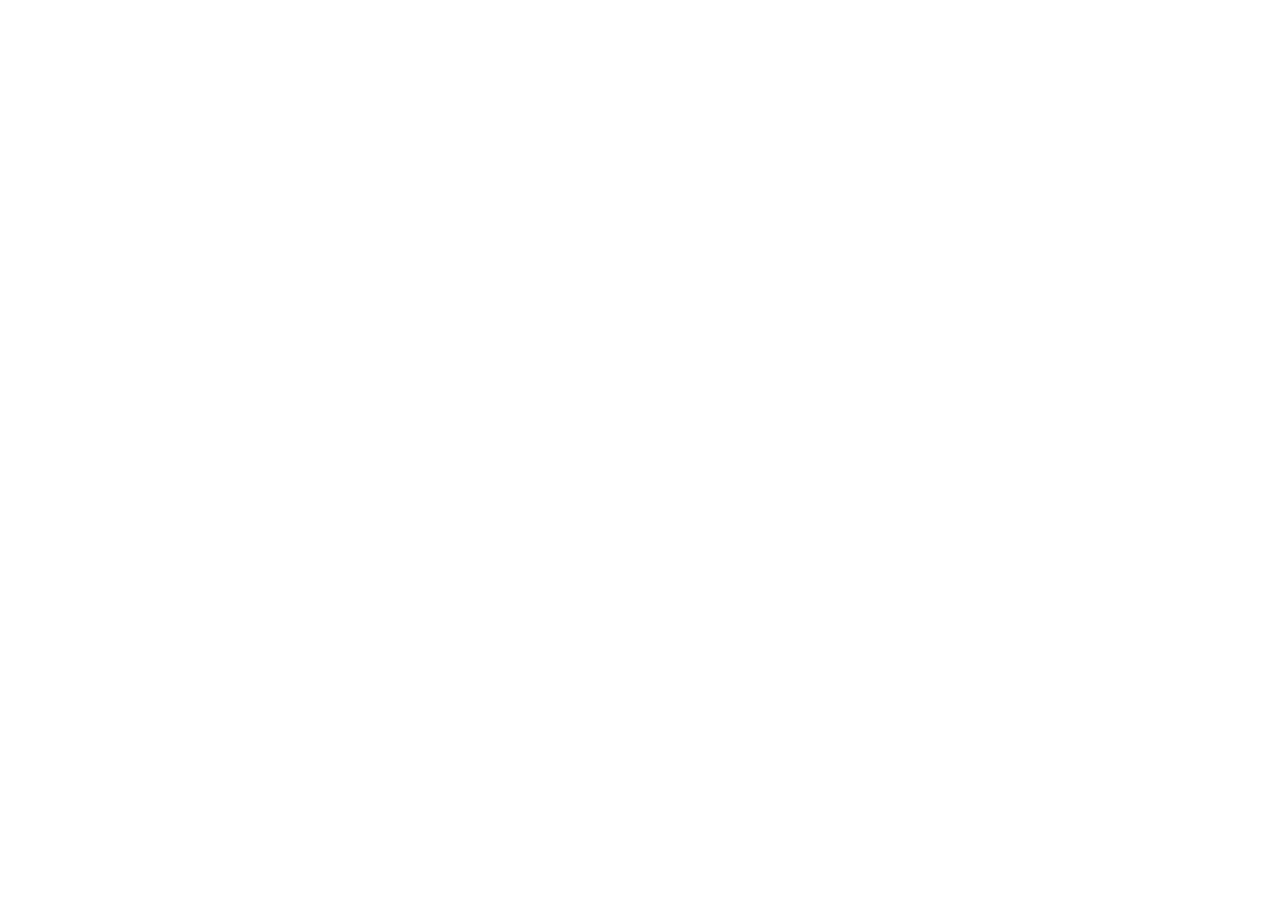
==== ex03/index.html @ a2afb508 "Prepare html files in all tasks" ====
<html lang="en">
<head>
    <meta charset="UTF-8">
    <meta name="viewport" content="width=device-width, initial-scale=1.0">
    <title>Grid Task 3</title>
    <link rel="stylesheet" href="style.css">
</head>
<body>
    <div class="container"></div>
</body>
</html>
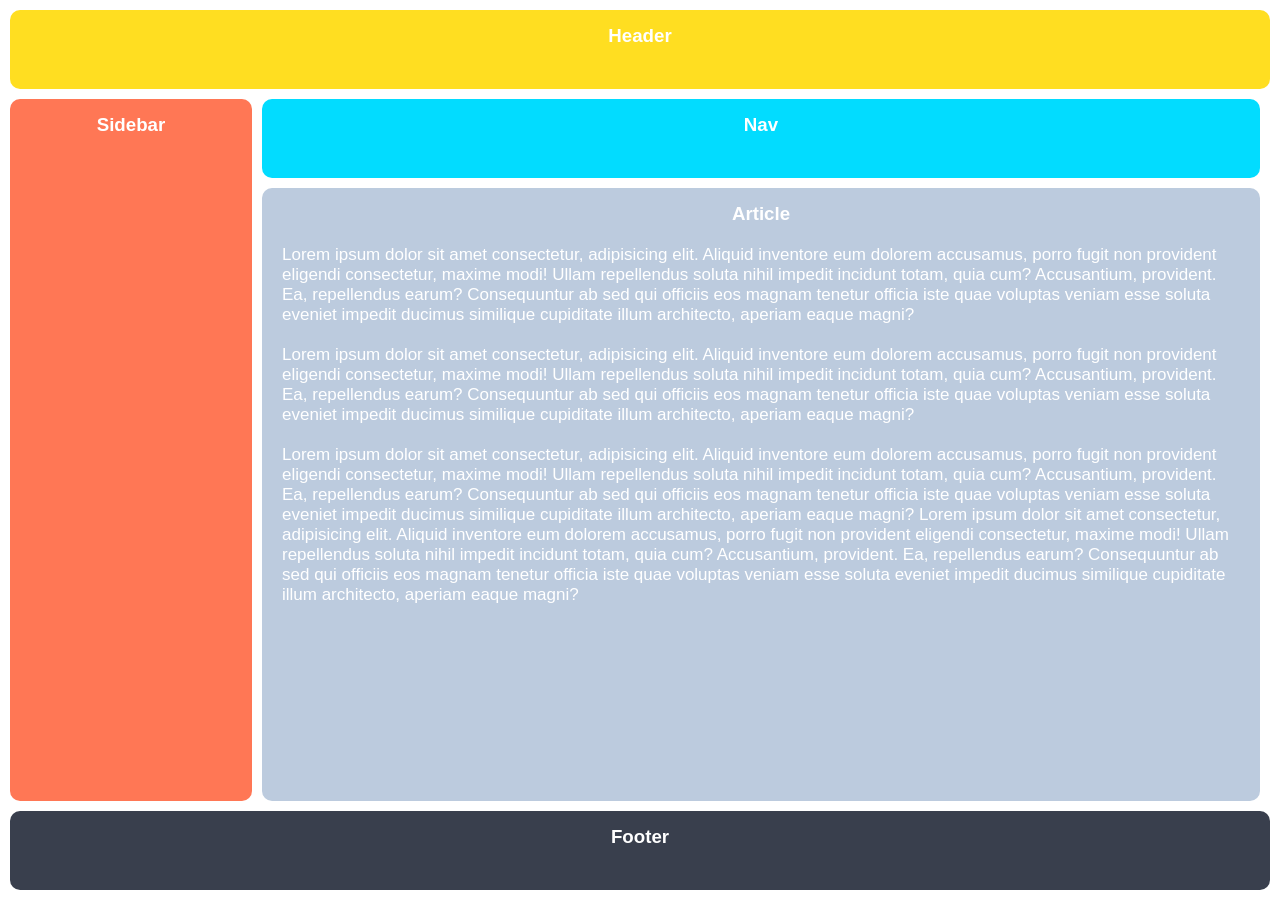
==== commit 63284d08: "Finish Task 3" ====
--- a/ex03/index.html
+++ b/ex03/index.html
@@ -6,6 +6,20 @@
     <link rel="stylesheet" href="style.css">
 </head>
 <body>
-    <div class="container"></div>
+    <div class="container">
+        <header><h3>Header</h3></header>
+        <aside><h3>Sidebar</h3></aside>
+        <nav><h3>Nav</h3></nav>
+        <section>
+            <h3>Article</h3>
+            <p>Lorem ipsum dolor sit amet consectetur, adipisicing elit. Aliquid inventore eum dolorem accusamus, porro fugit non provident eligendi consectetur, maxime modi! Ullam repellendus soluta nihil impedit incidunt totam, quia cum? Accusantium, provident. Ea, repellendus earum? Consequuntur ab sed qui officiis eos magnam tenetur officia iste quae voluptas veniam esse soluta eveniet impedit ducimus similique cupiditate illum architecto, aperiam eaque magni?</p>
+            <!-- <br> -->
+            <p>Lorem ipsum dolor sit amet consectetur, adipisicing elit. Aliquid inventore eum dolorem accusamus, porro fugit non provident eligendi consectetur, maxime modi! Ullam repellendus soluta nihil impedit incidunt totam, quia cum? Accusantium, provident. Ea, repellendus earum? Consequuntur ab sed qui officiis eos magnam tenetur officia iste quae voluptas veniam esse soluta eveniet impedit ducimus similique cupiditate illum architecto, aperiam eaque magni?</p>
+            <!-- <br> -->
+            <p>Lorem ipsum dolor sit amet consectetur, adipisicing elit. Aliquid inventore eum dolorem accusamus, porro fugit non provident eligendi consectetur, maxime modi! Ullam repellendus soluta nihil impedit incidunt totam, quia cum? Accusantium, provident. Ea, repellendus earum? Consequuntur ab sed qui officiis eos magnam tenetur officia iste quae voluptas veniam esse soluta eveniet impedit ducimus similique cupiditate illum architecto, aperiam eaque magni?
+            Lorem ipsum dolor sit amet consectetur, adipisicing elit. Aliquid inventore eum dolorem accusamus, porro fugit non provident eligendi consectetur, maxime modi! Ullam repellendus soluta nihil impedit incidunt totam, quia cum? Accusantium, provident. Ea, repellendus earum? Consequuntur ab sed qui officiis eos magnam tenetur officia iste quae voluptas veniam esse soluta eveniet impedit ducimus similique cupiditate illum architecto, aperiam eaque magni?</p>
+        </section>
+        <footer><h3>Footer</h3></footer>
+    </div>
 </body>
 </html>
--- a/ex03/style.css
+++ b/ex03/style.css
@@ -0,0 +1,73 @@
+* {
+    box-sizing: border-box;
+    margin: 0;
+    padding: 0;
+    font-family: sans-serif;
+}
+
+html,
+body {
+    width: 100%;
+    height: 100%;
+    overflow: hidden;
+}
+
+.container {
+    display: grid;
+    width: 100vw;
+    height: 100vh;
+    padding: 10px;
+    grid-template-columns: repeat(5, 1fr);
+    grid-template-rows: repeat(10, 1fr);
+    gap: 10px;
+}
+
+.container > * {
+    overflow: hidden;
+    padding: 15px;
+    border-radius: 10px;
+    color: white;
+}
+
+h3 {
+    display: flex;
+    justify-content: center;
+    align-items: flex-start;
+    margin-bottom: 15px;
+}
+
+p {
+    margin: 20px 5px;
+    font-size: 17px;
+}
+
+header {
+    grid-column: 1 / span 6;
+    grid-row: 1;
+    background-color: #ffde21;
+}
+
+aside {
+    grid-column: 1 / span 1;
+    grid-row: 2 / span 8;
+    background-color: #ff7755;
+
+}
+
+nav {
+    grid-column: 2 / span 4;
+    grid-row: 2;
+    background-color: #02dcff;
+}
+
+section {
+    grid-column: 2 / span 4;
+    grid-row: 3 / span 7;
+    background-color: #bccbde;
+}
+
+footer {
+    grid-column: 1 / span 6;
+    grid-row: 10;
+    background-color: #393f4d;
+}
